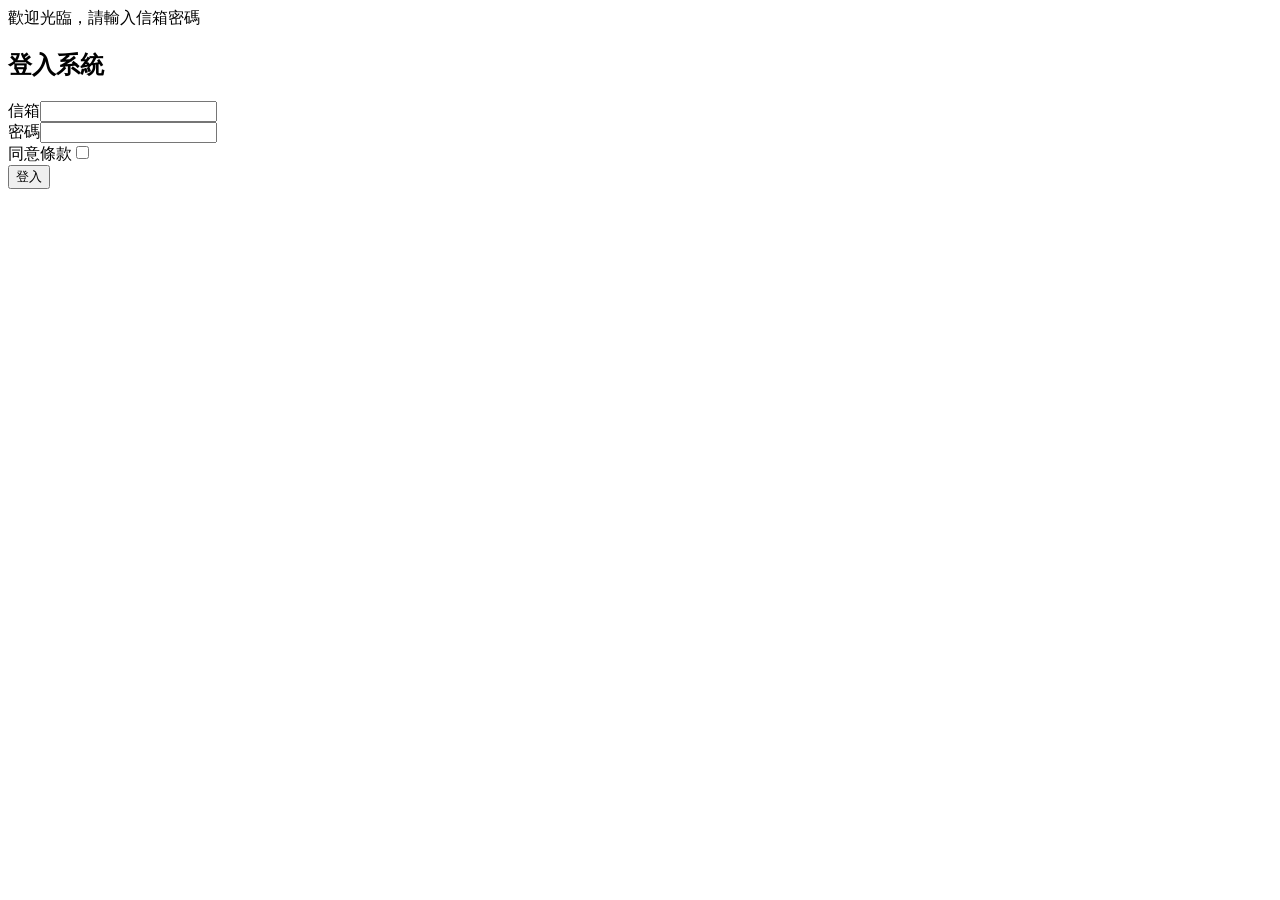
==== week4/templates/index.html @ 81ebeb99 "week4 task1-3" ====
<!DOCTYPE html>
<html lang="en">
<head>
    <meta charset="UTF-8">
    <meta name="viewport" content="width=device-width, initial-scale=1.0">
    <title>會員系統</title>
    <link rel="stylesheet" href="/static/index.css">
</head>
<body>
    <div class="container">
        <div class="header">歡迎光臨，請輸入信箱密碼</div>
        <form id="signin" action="/login" method="post">
            <h2>登入系統</h2>
            信箱<input type="text" id="signin-email" name="email"/><br>
            密碼<input type="password" id="signin-password" name="password"/><br>
            同意條款<input type="checkbox" id="checkbox"/><br>
            <button type="submit">登入</button>
        </form>
    </div>
    <script src="/static/index.js"></script>
</body>
</html>
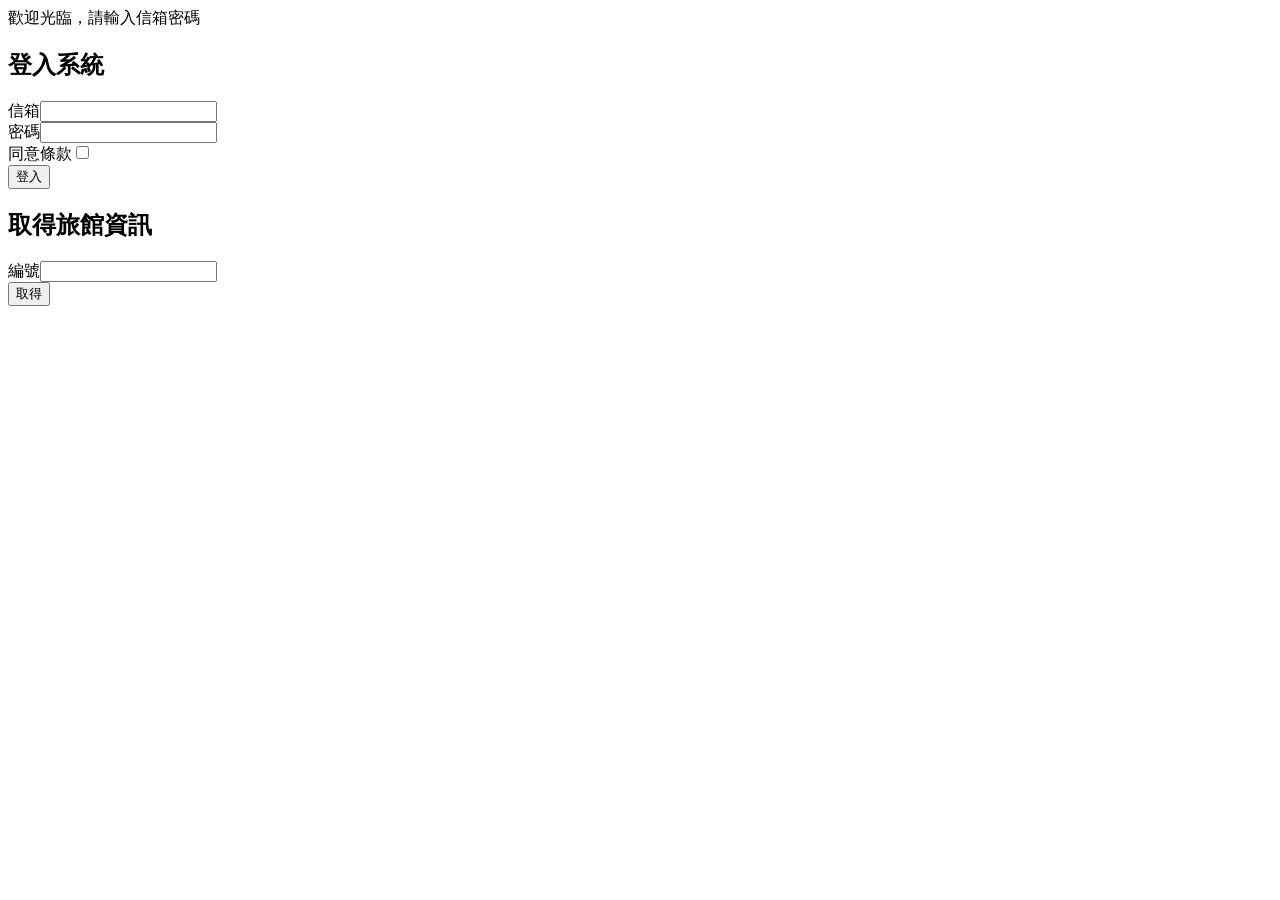
==== commit d82f3ab2: "week4 task1-4 完成" ====
--- a/week4/templates/index.html
+++ b/week4/templates/index.html
@@ -7,15 +7,26 @@
     <link rel="stylesheet" href="/static/index.css">
 </head>
 <body>
-    <div class="container">
-        <div class="header">歡迎光臨，請輸入信箱密碼</div>
-        <form id="signin" action="/login" method="post">
-            <h2>登入系統</h2>
-            信箱<input type="text" id="signin-email" name="email"/><br>
-            密碼<input type="password" id="signin-password" name="password"/><br>
-            同意條款<input type="checkbox" id="checkbox"/><br>
-            <button type="submit">登入</button>
-        </form>
+    <header>歡迎光臨，請輸入信箱密碼</header>
+    <form id="signin" action="/login" method="post">
+        <h2>登入系統</h2>
+        <div class="form-row">
+            <label>信箱</label><input type="text" id="signin-email" name="email"/>
+        </div>
+        <div class="form-row">
+            <label>密碼</label><input type="password" id="signin-password" name="password"/>
+        </div>
+        <div class="form-row">
+            同意條款<input type="checkbox" id="checkbox"/>
+        </div>
+        <button type="submit">登入</button>
+    </form>
+    <div class="hotel-area">
+        <h2>取得旅館資訊</h2>
+        <div class="form-row">
+            <label>編號</label><input type="text" id="id-input"/>
+        </div>
+        <button onclick="getHotel()">取得</button>
     </div>
     <script src="/static/index.js"></script>
 </body>
